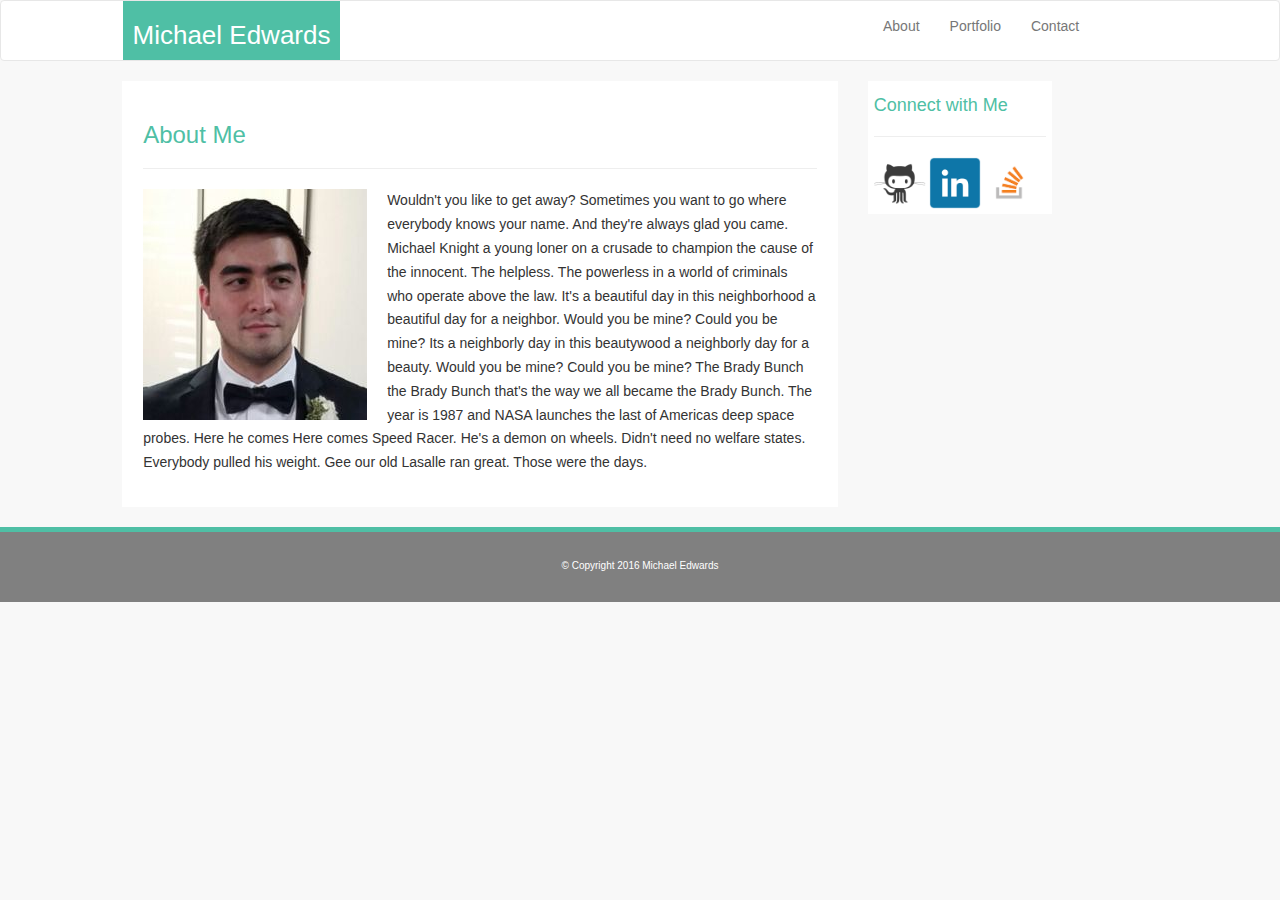
==== index.html @ e8c39bcc "Started work on About Me page." ====
<!DOCTYPE html>
<html>
<head>
	<link rel="stylesheet" href="https://maxcdn.bootstrapcdn.com/bootstrap/3.3.7/css/bootstrap.min.css" integrity="sha384-BVYiiSIFeK1dGmJRAkycuHAHRg32OmUcww7on3RYdg4Va+PmSTsz/K68vbdEjh4u" crossorigin="anonymous">
	<link rel="stylesheet" type="text/css" href="assets/css/style.css">
	<title>About Me</title>
</head>
<body>
<!-- navbar -->
<nav class="navbar navbar-default">
	<div class="container-fluid">
		<div class="row">
			
			<div class="col-md-1">
			<!-- empty column to create space between left side of page and header name -->
			</div>
			
			<div class="col-md-3">
				<div class="navbar-header">
					<h2>Michael Edwards</h2>
				</div>
			</div>
			
			<div class="col-md-4">
			<!-- empty column -->
			</div>

			<div class="col-md-4">
				<ul class="nav navbar-nav">
					<li><a href="#">About</a></li>
					<li><a href="#">Portfolio</a></li>
					<li><a href="#">Contact</a></li>
				</ul>
			</div>

		</div>
	</div>
</nav>
<!-- main content -->
<div class="container-fluid">
	<div class="row">
		
		<div class="col-md-1">
		<!-- left margin empty column -->
		</div>

		<div class="col-md-7">
			<section class="contentBox">
			<h3>About Me</h3>
			<hr>
			<img alt="Portfolio Image" src="assets/images/portfolio_image_cropped.jpg" class="aboutMePic">
			<p>
				Wouldn't you like to get away? Sometimes you want to go where everybody knows your name. And they're always glad you came. Michael Knight a young loner on a crusade to champion the cause of the innocent. The helpless. The powerless in a world of criminals who operate above the law. It's a beautiful day in this neighborhood a beautiful day for a neighbor. Would you be mine? Could you be mine? Its a neighborly day in this beautywood a neighborly day for a beauty. Would you be mine? Could you be mine? The Brady Bunch the Brady Bunch that's the way we all became the Brady Bunch. The year is 1987 and NASA launches the last of Americas deep space probes. Here he comes Here comes Speed Racer. He's a demon on wheels. Didn't need no welfare states. Everybody pulled his weight. Gee our old Lasalle ran great. Those were the days.
			</p>
			</section>
		</div>

		<div class="col-md-2">
			<section class="contentBox">
				<h4>Connect with Me</h4>
				<hr>
				<a href="https://github.com/michaeledwards91" target="_blank"><img alt="GitHub" src="assets/images/github_icon.png" class="contactIcon"></a>
				<a href="https://www.linkedin.com/in/michael-edwards-99b273130
				" target="_blank"><img alt="linkedIn" src="assets/images/linkedin_icon.png" class="contactIcon"></a>
				<a href="http://stackoverflow.com/users/7038116/michael-edwards" target="_blank"><img alt="stackoverflow" src="assets/images/stackoverflow_icon.png" class="contactIcon"></a>
			</section>
		</div>
		
		<div class="col-md-2">
		<!-- empty column -->
		</div>

	</div>
</div>

<hr class="footerhr">
<footer>
	&#169; Copyright 2016 Michael Edwards
</footer>



</body>
</html>
---- assets/css/style.css ----
body {
	line-height: 1.7;
	background-color: #f8f8f8;
}

footer {
	background-color: grey;
    color: white;
    font-size: 10px;
    text-align: center;
    height: 70px;
    padding: 2%;
}

h2 {
	font-size: 26px;
}

h3, h4 {
	color: #4FBFA5;
}

.navbar-header {
	background-color: #4FBFA5;
	padding-left: 10px;
    padding-right: 10px;
    color: white;
}

.navbar-default {
	background-color: white;
}

.aboutMePic {
	float: left;
	margin-right: 20px;
    margin-bottom: 5px;
}

.contactIcon {
	width: 30%;
}

.footerhr {
	border-width: 5px;
    border-color: #4FBFA5;
    margin-top: 20px;
    margin-bottom: 0px;
}

.contentBox {
	background-color: white;
	background-color: white;
    padding: 3%;
    border-width: 5px;
}
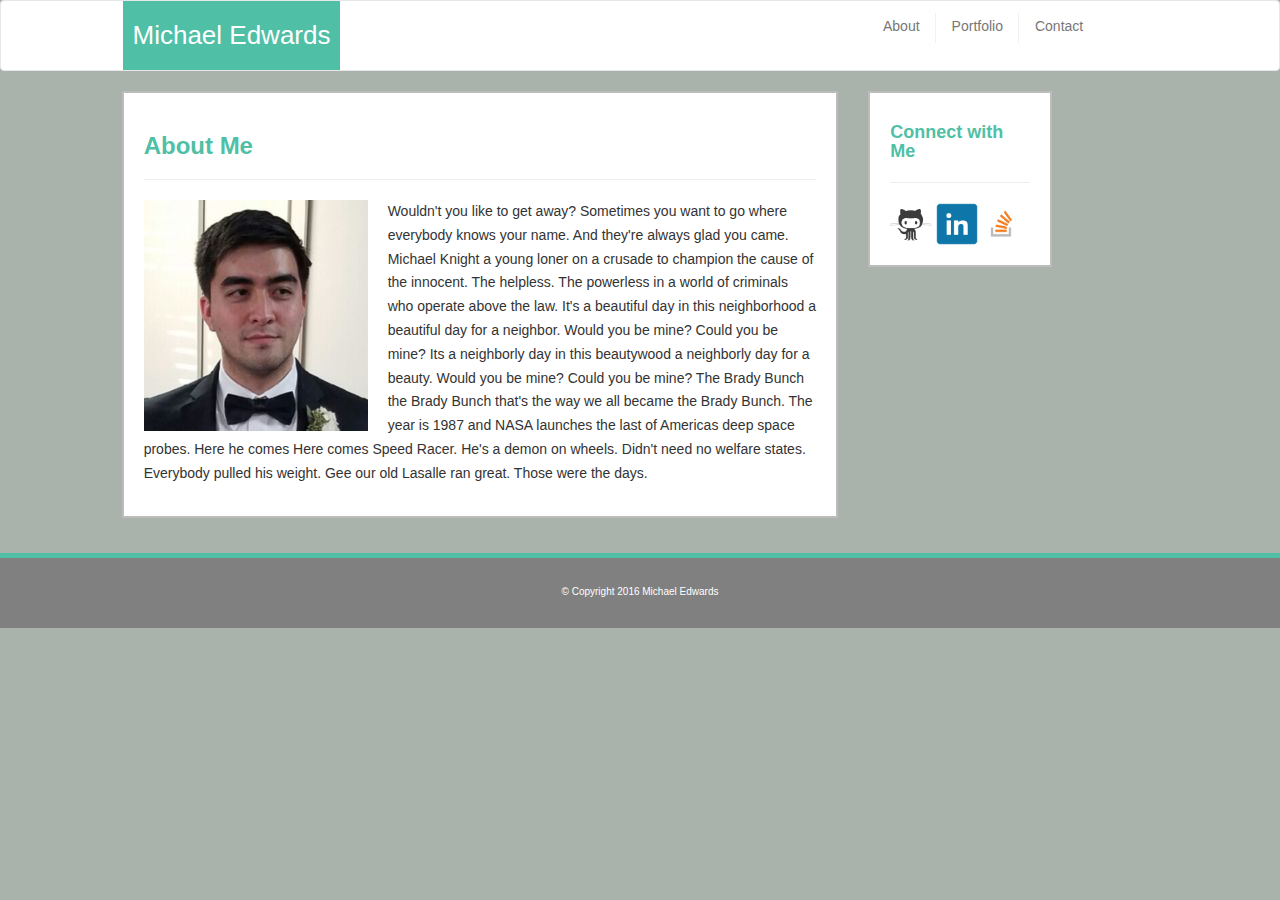
==== commit b1cb0f83: "Completed About Me page." ====
--- a/index.html
+++ b/index.html
@@ -28,7 +28,9 @@
 			<div class="col-md-4">
 				<ul class="nav navbar-nav">
 					<li><a href="#">About</a></li>
+					<li class="divider-vertical"></li>
 					<li><a href="#">Portfolio</a></li>
+					<li class="divider-vertical"></li>
 					<li><a href="#">Contact</a></li>
 				</ul>
 			</div>
@@ -45,7 +47,7 @@
 		</div>
 
 		<div class="col-md-7">
-			<section class="contentBox">
+			<section class="contentBox"> <!-- TRY USING BOOTSTRAP PANELS FOR THIS INSTEAD OF contentBox -->
 			<h3>About Me</h3>
 			<hr>
 			<img alt="Portfolio Image" src="assets/images/portfolio_image_cropped.jpg" class="aboutMePic">
--- a/assets/css/style.css
+++ b/assets/css/style.css
@@ -1,6 +1,6 @@
 body {
 	line-height: 1.7;
-	background-color: #f8f8f8;
+	background-color: #AAB3AB;
 }
 
 footer {
@@ -18,12 +18,13 @@
 
 h3, h4 {
 	color: #4FBFA5;
+    font-weight: bold;
 }
 
 .navbar-header {
 	background-color: #4FBFA5;
-	padding-left: 10px;
-    padding-right: 10px;
+    padding: 10px;
+    padding-top: 0px;
     color: white;
 }
 
@@ -44,13 +45,22 @@
 .footerhr {
 	border-width: 5px;
     border-color: #4FBFA5;
-    margin-top: 20px;
+    margin-top: 35px;
     margin-bottom: 0px;
 }
 
 .contentBox {
 	background-color: white;
 	background-color: white;
-    padding: 3%;
-    border-width: 5px;
-}+    padding: 20px;
+    border-width: 2px;
+    border-style: solid;
+    border-color: #BCBCBC;
+}
+
+.navbar .divider-vertical {
+    height: 30px;
+    margin-top: 5%;
+    border-right: 1px solid #ffffff;
+    border-left: 1px solid #f2f2f2;
+}
